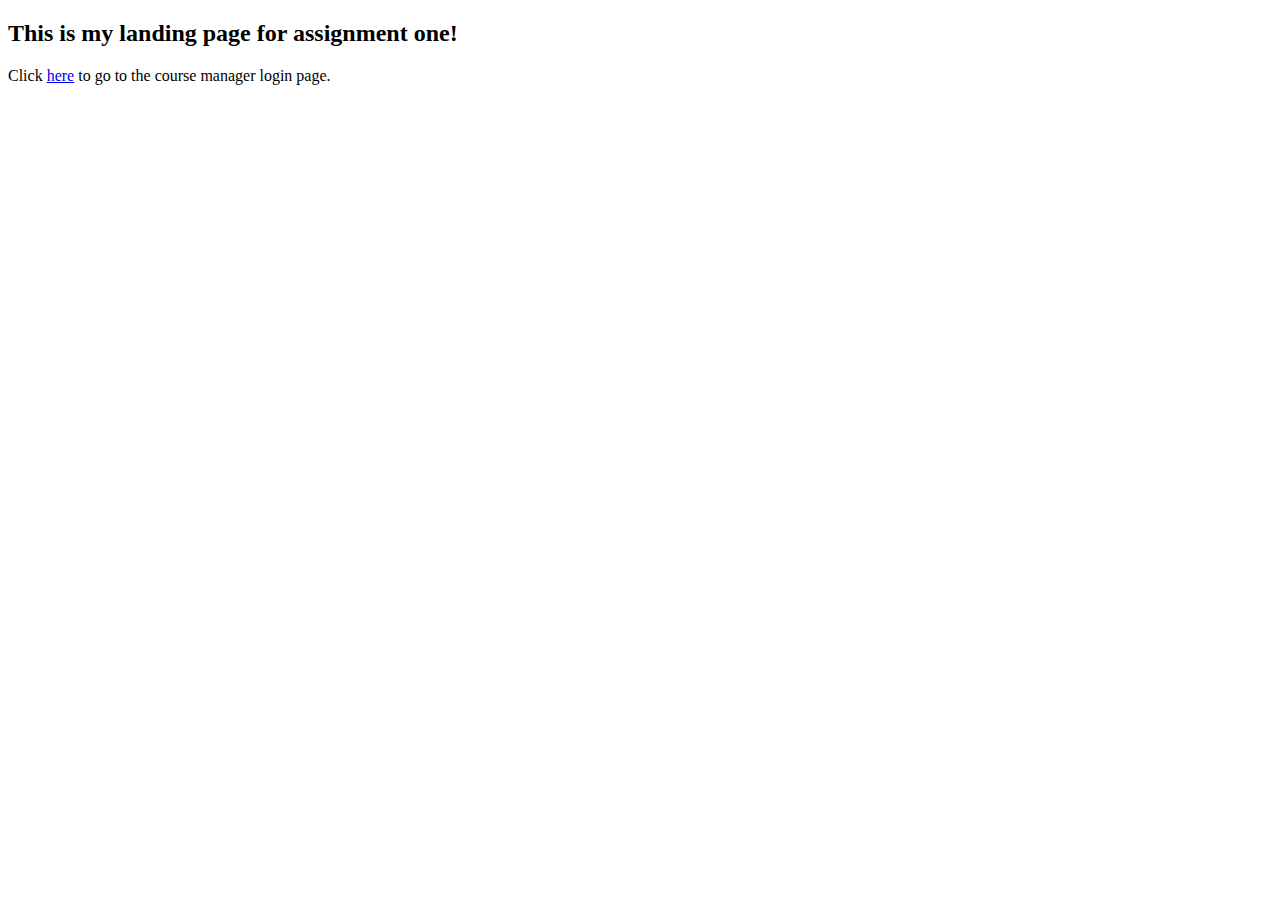
==== src/main/webapp/index.html @ ef01b769 "Initial commit- added index, login, and register pages (w/ sample code from assignment)" ====
<!DOCTYPE html>
<html lang="en">
<head>
    <meta charset="UTF-8">
    <title>Course Manager</title>
</head>
<body>
<h2>This is my landing page for assignment one!</h2>
<p>Click <a href="login/login.template.client.html">here</a> to go to the course manager login page.</p>
</body>
</html>
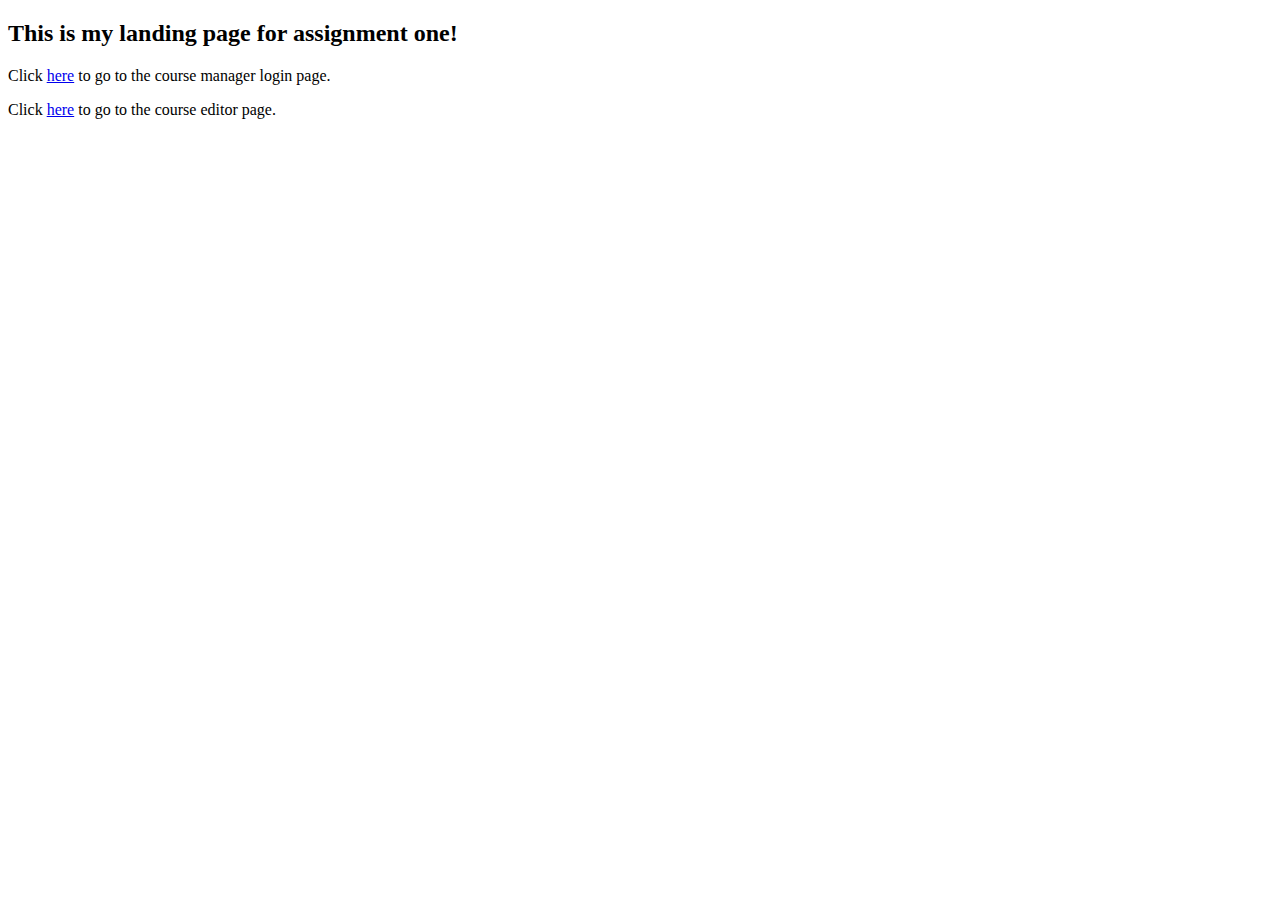
==== commit 9a146751: "Finished course editor and profile pages" ====
--- a/src/main/webapp/index.html
+++ b/src/main/webapp/index.html
@@ -7,5 +7,6 @@
 <body>
 <h2>This is my landing page for assignment one!</h2>
 <p>Click <a href="login/login.template.client.html">here</a> to go to the course manager login page.</p>
+<p>Click <a href="course-editor/course-editor.template.client.html">here</a> to go to the course editor page.</p>
 </body>
 </html>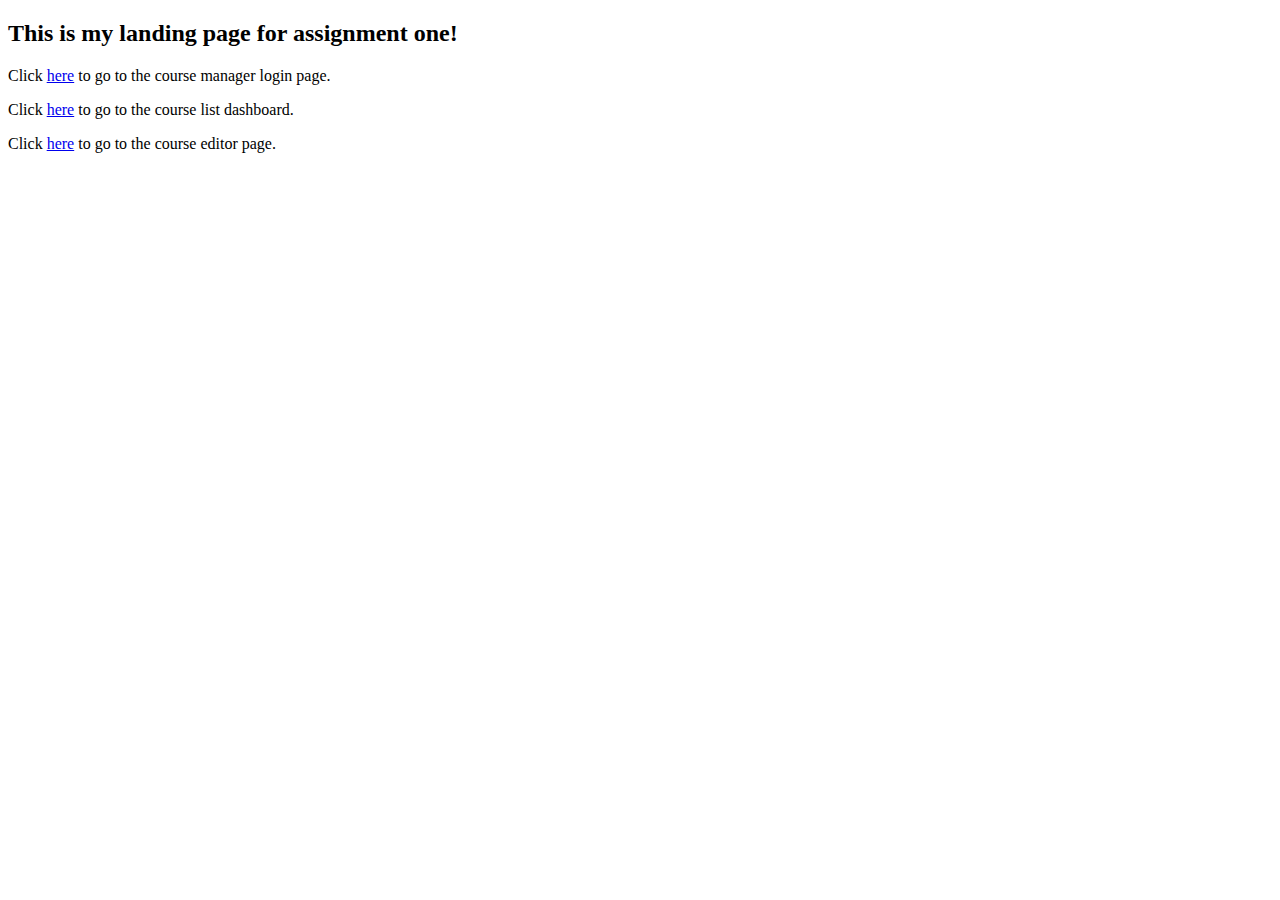
==== commit 14288387: "Finished course list and editor pages/style, added links to index" ====
--- a/src/main/webapp/index.html
+++ b/src/main/webapp/index.html
@@ -7,6 +7,7 @@
 <body>
 <h2>This is my landing page for assignment one!</h2>
 <p>Click <a href="login/login.template.client.html">here</a> to go to the course manager login page.</p>
+<p>Click <a href="course-list/course-list.template.client.html">here</a> to go to the course list dashboard.</p>
 <p>Click <a href="course-editor/course-editor.template.client.html">here</a> to go to the course editor page.</p>
 </body>
 </html>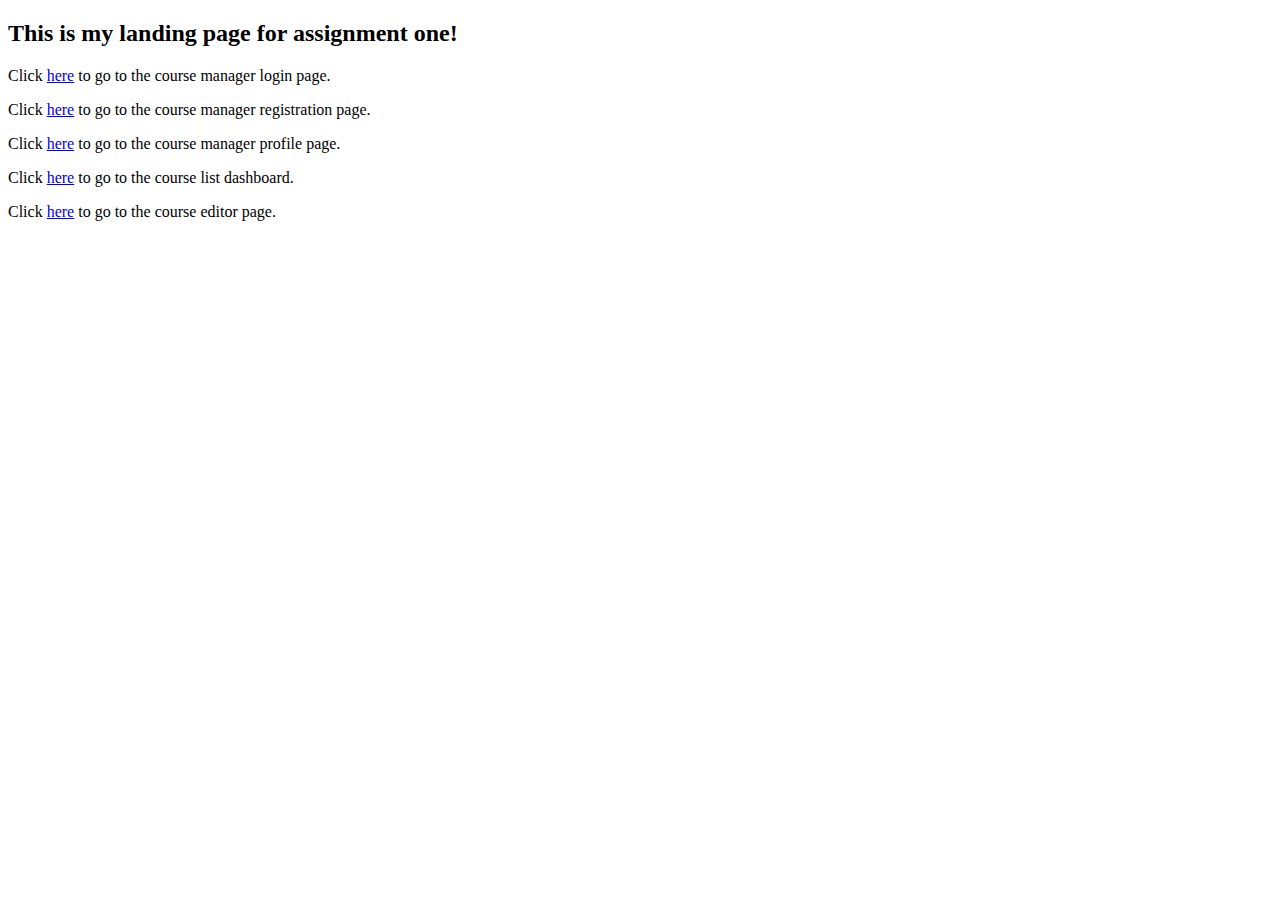
==== commit 57af1543: "deploying to heroku" ====
--- a/src/main/webapp/index.html
+++ b/src/main/webapp/index.html
@@ -7,6 +7,8 @@
 <body>
 <h2>This is my landing page for assignment one!</h2>
 <p>Click <a href="login/login.template.client.html">here</a> to go to the course manager login page.</p>
+<p>Click <a href="register/register.template.client.html">here</a> to go to the course manager registration page.</p>
+<p>Click <a href="profile/profile.template.client.html">here</a> to go to the course manager profile page.</p>
 <p>Click <a href="course-list/course-list.template.client.html">here</a> to go to the course list dashboard.</p>
 <p>Click <a href="course-editor/course-editor.template.client.html">here</a> to go to the course editor page.</p>
 </body>
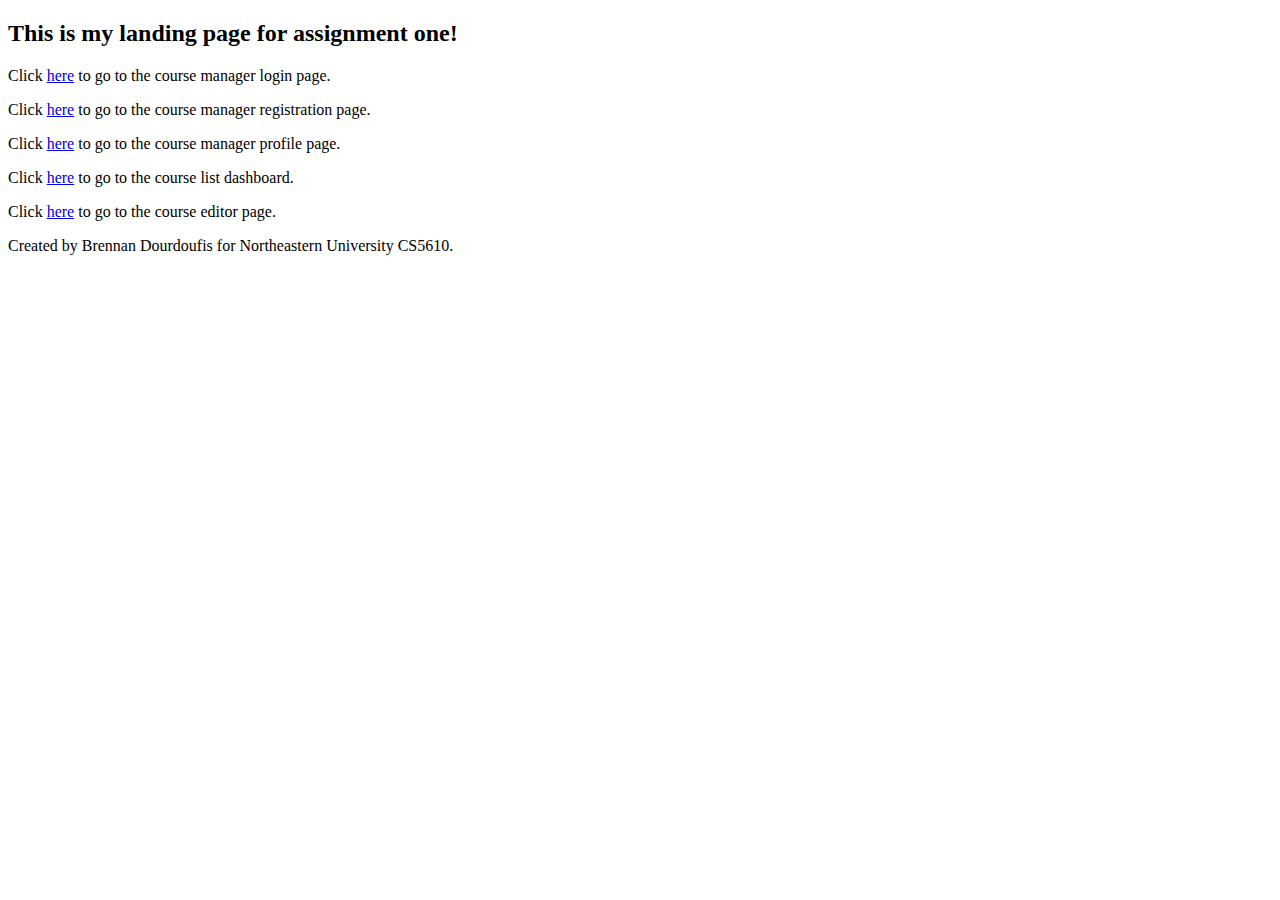
==== commit 4cf1ad9e: "assignment1" ====
--- a/src/main/webapp/index.html
+++ b/src/main/webapp/index.html
@@ -11,5 +11,6 @@
 <p>Click <a href="profile/profile.template.client.html">here</a> to go to the course manager profile page.</p>
 <p>Click <a href="course-list/course-list.template.client.html">here</a> to go to the course list dashboard.</p>
 <p>Click <a href="course-editor/course-editor.template.client.html">here</a> to go to the course editor page.</p>
+<p>Created by Brennan Dourdoufis for Northeastern University CS5610.</p>
 </body>
 </html>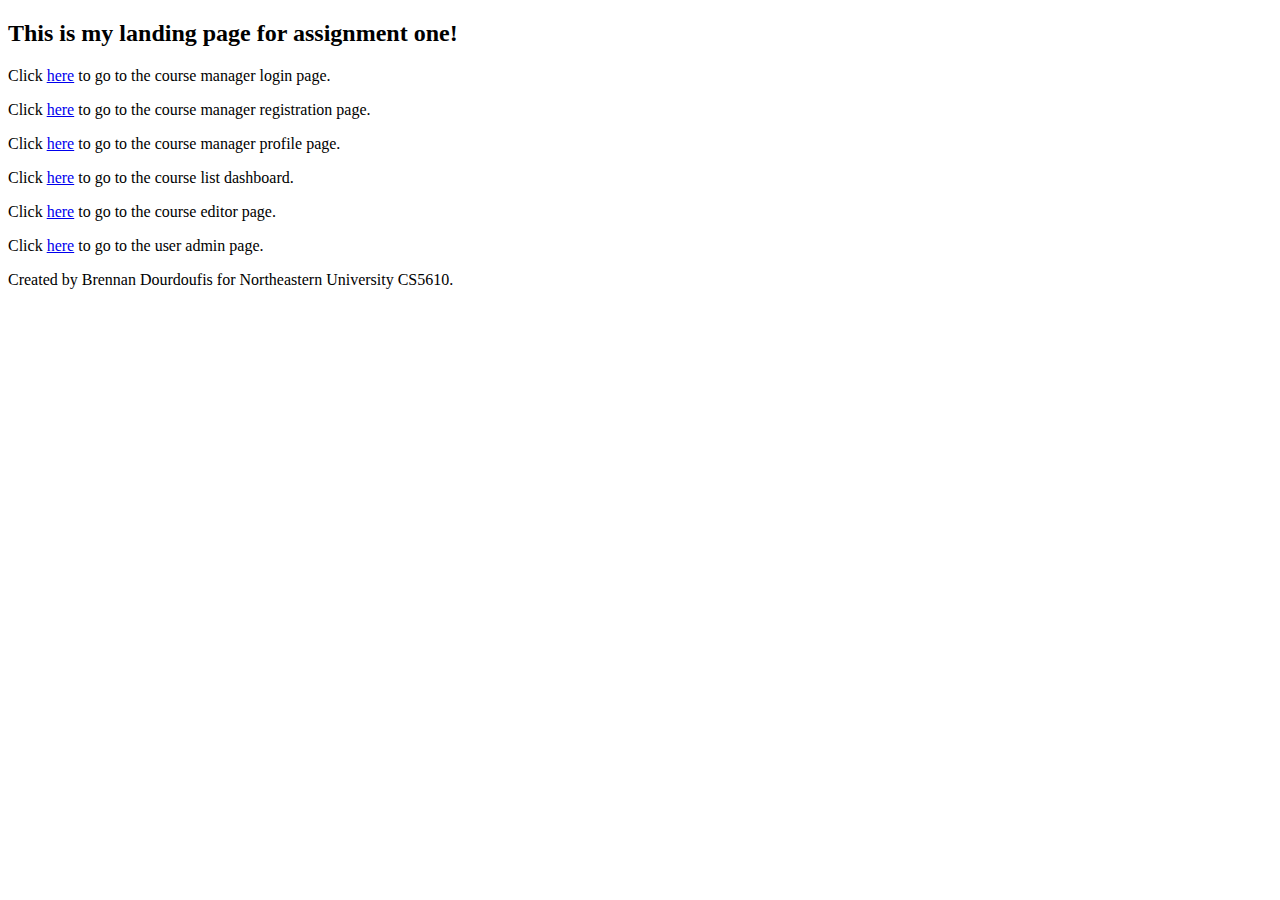
==== commit a2581898: "Added user admin link to index, added sample code for controller and service" ====
--- a/src/main/webapp/index.html
+++ b/src/main/webapp/index.html
@@ -11,6 +11,7 @@
 <p>Click <a href="profile/profile.template.client.html">here</a> to go to the course manager profile page.</p>
 <p>Click <a href="course-list/course-list.template.client.html">here</a> to go to the course list dashboard.</p>
 <p>Click <a href="course-editor/course-editor.template.client.html">here</a> to go to the course editor page.</p>
+<p>Click <a href="admin/user-admin.template.client.html">here</a> to go to the user admin page.</p>
 <p>Created by Brennan Dourdoufis for Northeastern University CS5610.</p>
 </body>
 </html>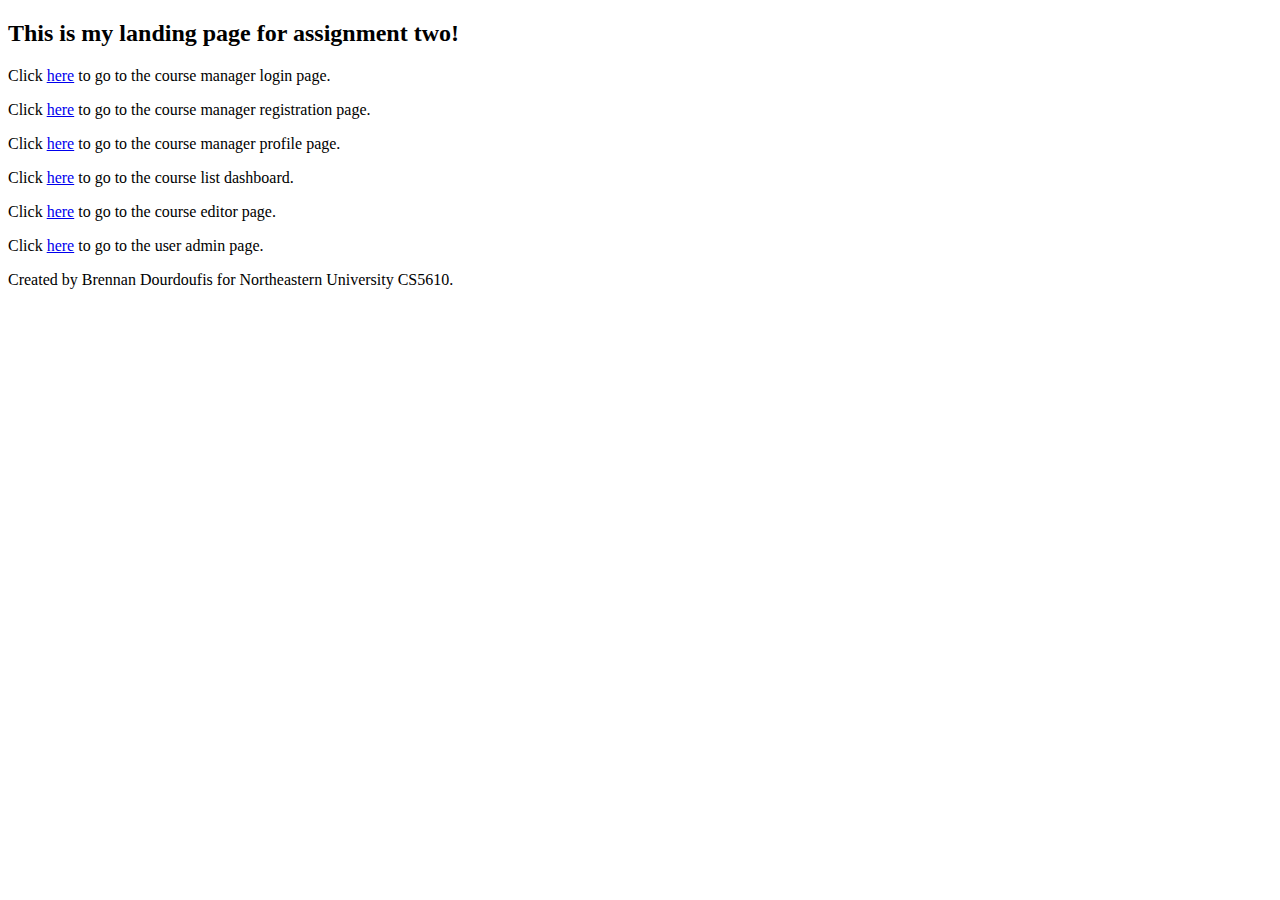
==== commit 283315aa: "assignment2" ====
--- a/src/main/webapp/index.html
+++ b/src/main/webapp/index.html
@@ -5,13 +5,13 @@
     <title>Course Manager</title>
 </head>
 <body>
-<h2>This is my landing page for assignment one!</h2>
+<h2>This is my landing page for assignment two!</h2>
 <p>Click <a href="login/login.template.client.html">here</a> to go to the course manager login page.</p>
 <p>Click <a href="register/register.template.client.html">here</a> to go to the course manager registration page.</p>
 <p>Click <a href="profile/profile.template.client.html">here</a> to go to the course manager profile page.</p>
 <p>Click <a href="course-list/course-list.template.client.html">here</a> to go to the course list dashboard.</p>
 <p>Click <a href="course-editor/course-editor.template.client.html">here</a> to go to the course editor page.</p>
-<p>Click <a href="admin/user-admin.template.client.html">here</a> to go to the user admin page.</p>
+<p>Click <a href="user-admin/user-admin.template.client.html">here</a> to go to the user admin page.</p>
 <p>Created by Brennan Dourdoufis for Northeastern University CS5610.</p>
 </body>
 </html>